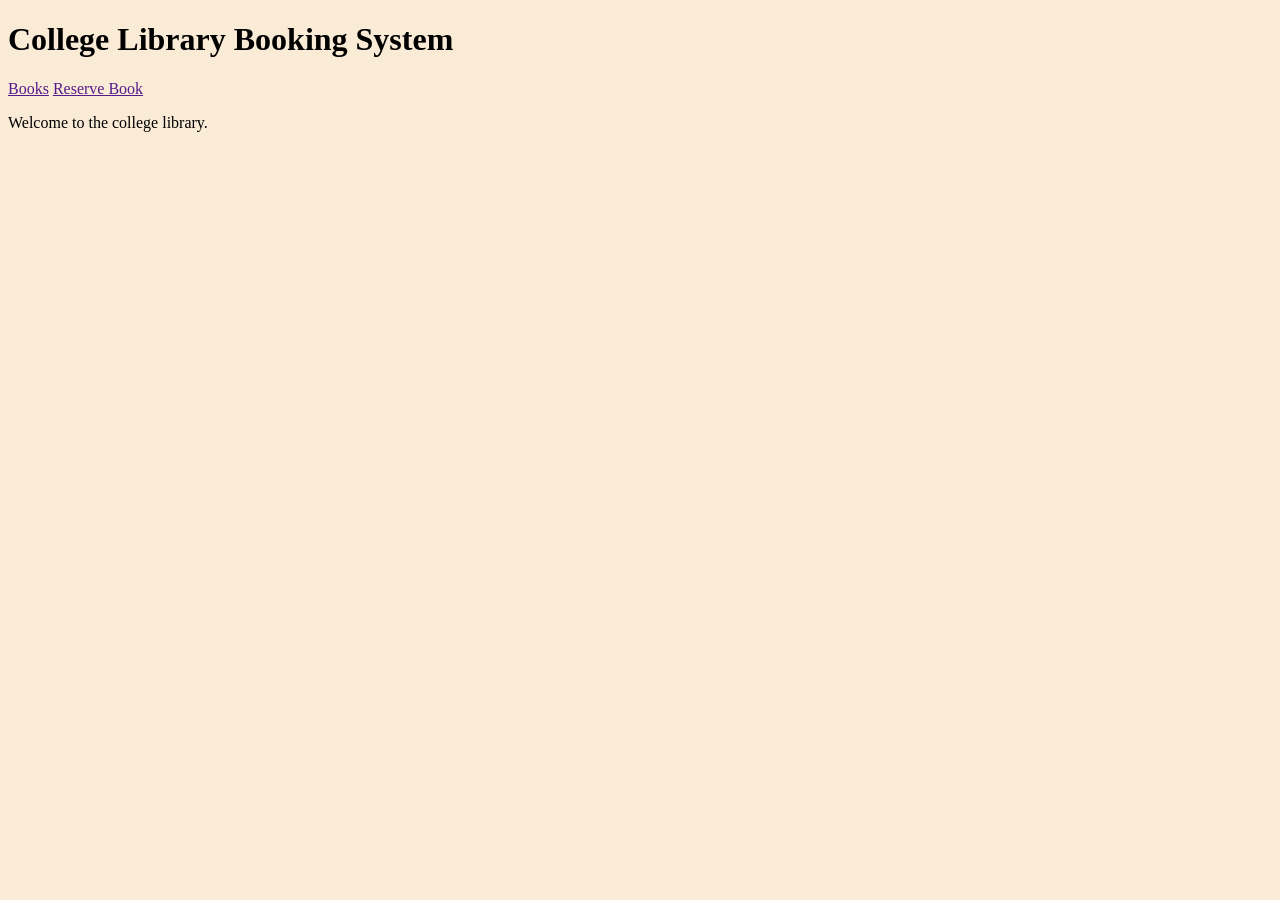
==== templates/index.html @ b46ed2a3 "demo" ====
<!DOCTYPE html>
<html>
    <head>
    <meta charset="UTF-8" />
    <meta name="viewport" content="width=device-width, initial-scale=1.0" />
    <link src="stylesheet" href="style.css">
    <title>College library</title>
    </head>
    <h1>College Library Booking System</h1>
    <nav id="navigation">
    <a href="">Books</a>
    <a href="">Reserve Book</a>
    </nav>
    <body style="background-color: antiquewhite;">

    <p>Welcome to the college library.</p>


        
    </body>
</html>
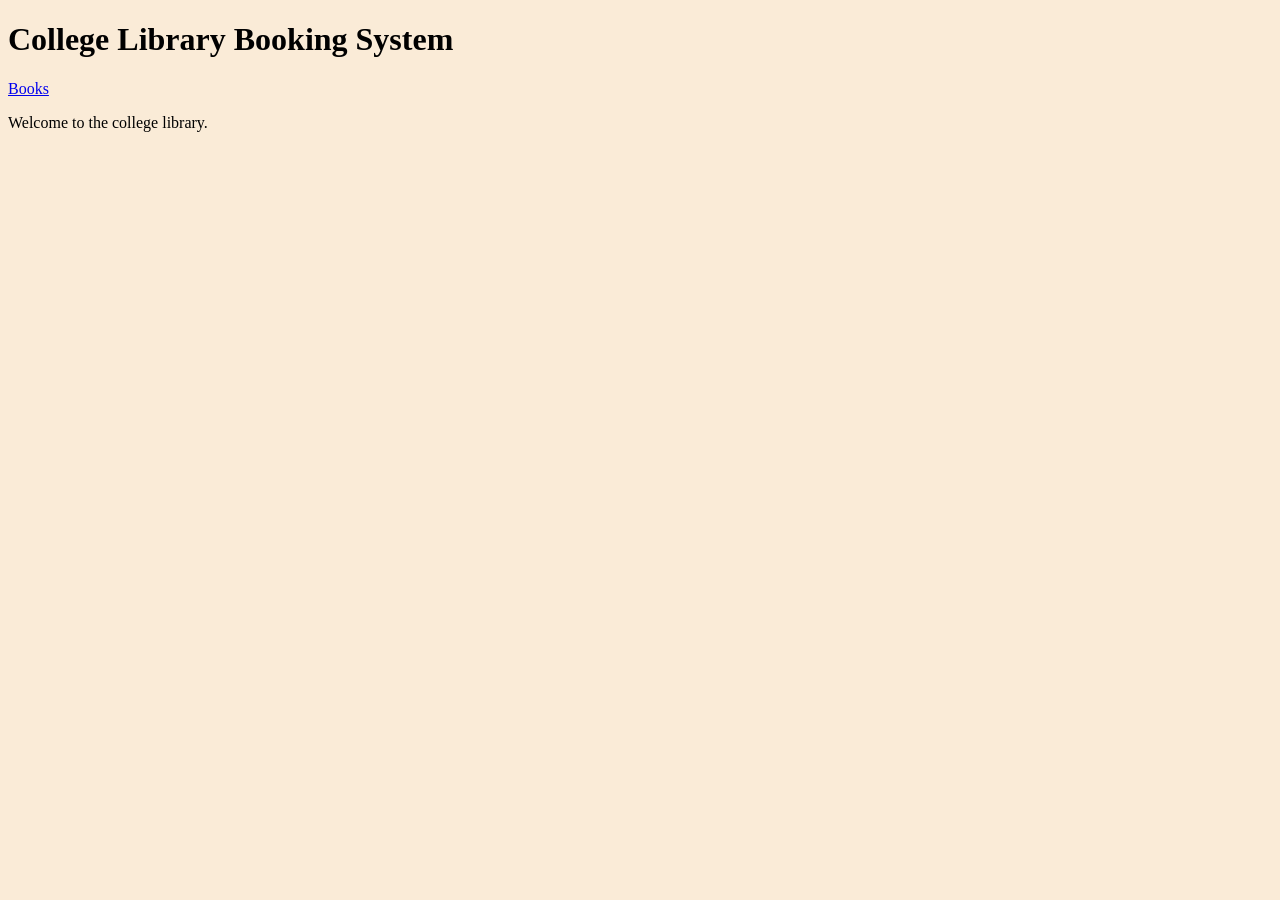
==== commit 621c8657: "jinja templating of books" ====
--- a/templates/index.html
+++ b/templates/index.html
@@ -3,13 +3,12 @@
     <head>
     <meta charset="UTF-8" />
     <meta name="viewport" content="width=device-width, initial-scale=1.0" />
-    <link src="stylesheet" href="style.css">
+    <link rel="stylesheet" href="{{url_for('static', filename='style.css')}}">
     <title>College library</title>
     </head>
     <h1>College Library Booking System</h1>
     <nav id="navigation">
-    <a href="">Books</a>
-    <a href="">Reserve Book</a>
+    <a href="/books">Books</a>
     </nav>
     <body style="background-color: antiquewhite;">
 
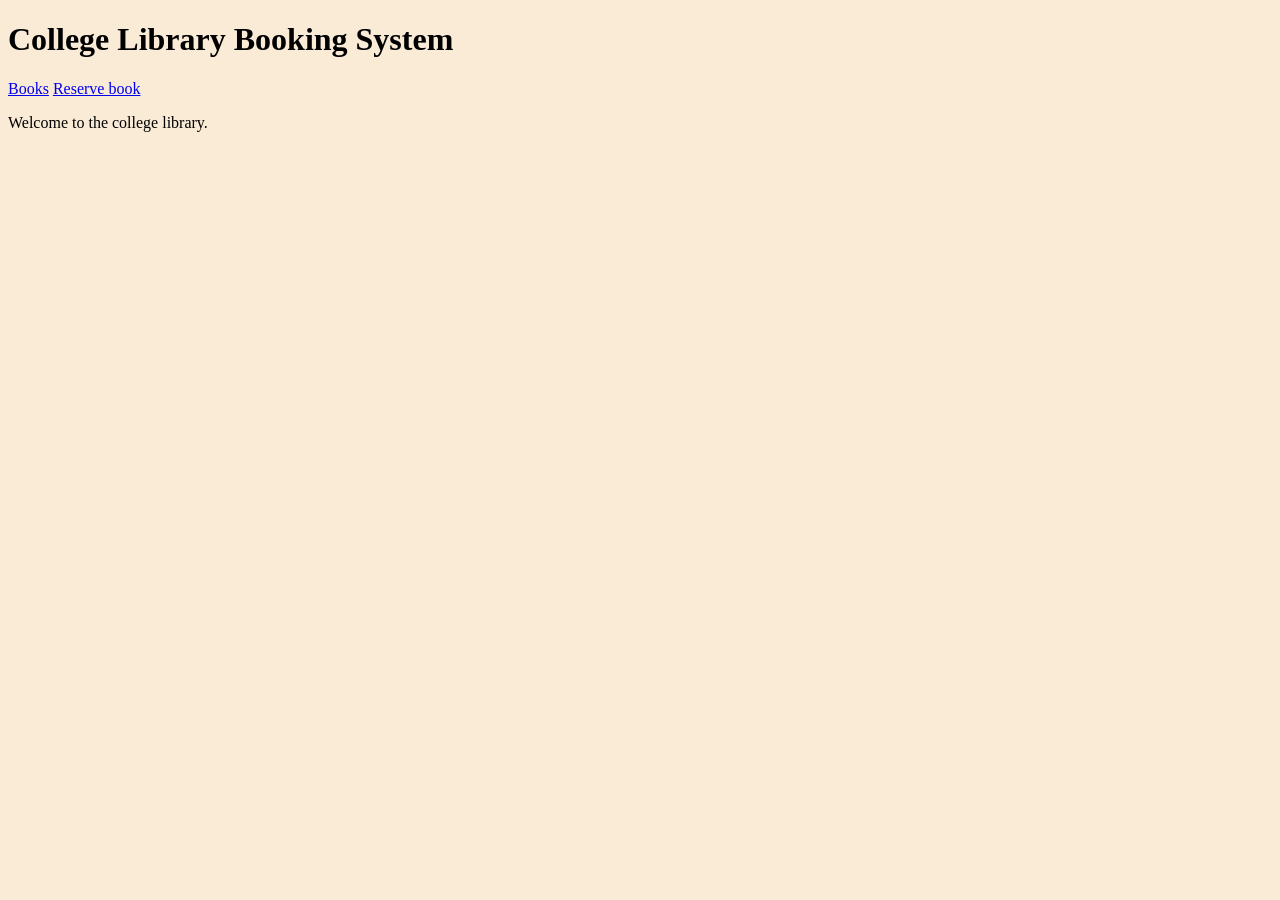
==== commit 69dd05ca: "focusing on jinja templating" ====
--- a/templates/index.html
+++ b/templates/index.html
@@ -9,6 +9,7 @@
     <h1>College Library Booking System</h1>
     <nav id="navigation">
     <a href="/books">Books</a>
+    <a href="/reservebook">Reserve book</a>
     </nav>
     <body style="background-color: antiquewhite;">
 
